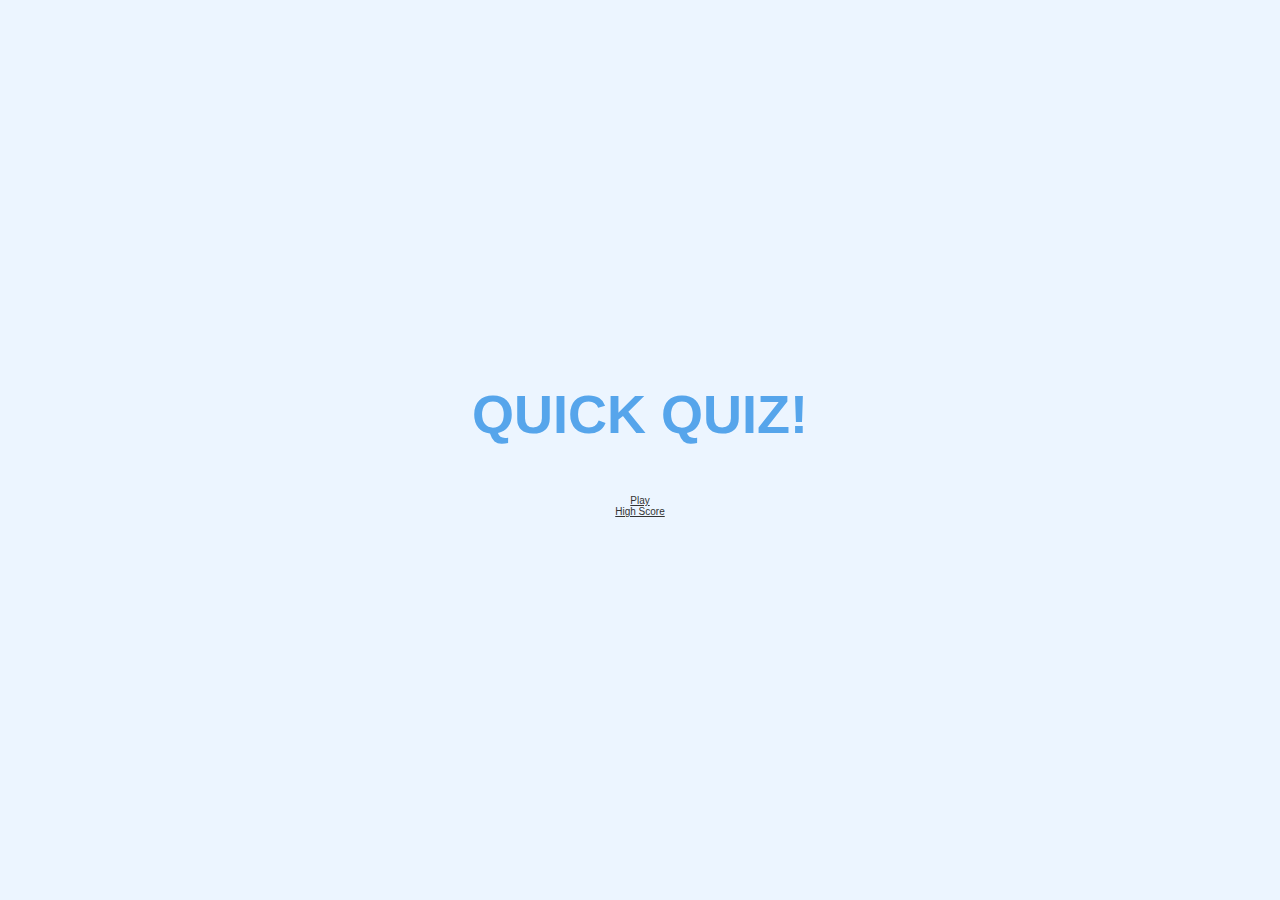
==== index.html @ b1c74882 "Initial commit" ====
<html>
  <head>
    <meta charset="UTF-8" />
    <meta name="view-port" content="width = device-width, initial-scale=1.0" />
    <meta http-equiv="X-UA-compatible" content="ie-edge" />
    <link rel="stylesheet" type="text/css" href="styles.css" />
  </head>
  <body>
    <div class="container">
      <div id="home" class="flex-center   flex-column">
        <h1>QUICK QUIZ!</h1>
        <a href="/play.html"> Play</a>
        <a href="/HighScorehtml">High Score</a>
      </div>
    </div>
  </body>
</html>
---- styles.css ----
:root {
  background-color: #ecf5ff;
  font-size: 62.5%;
}

* {
  box-sizing: border-box;
  font-family: Arial, Helvetica, sans-serif;
  margin: 0;
  padding: 0;
  color: #333;
}

h1,
h2,
h3,
h4 {
  margin-bottom: 1rem;
}

h1 {
  font-size: 5.4rem;
  color: #56a5eb;
  margin-bottom: 5rem;
}

h1 > span {
  font-size: 2.4rem;
  font-weight: 500;
}

h2 {
  font-size: 4.2rem;
  margin-bottom: 4rem;
  font-weight: 700;
}

h3 {
  font-size: 2.8rem;
  font-weight: 500;
}

.container {
  width: 100vw;
  height: 100vh;
  display: flex;
  justify-content: center;
  align-items: center;
  max-width: 80rem;
  margin: 0 auto;
}

.container > * {
  width: 100%;
}

.flex-column {
  display: flex;
  flex-direction: column;
}

.flex-center {
  justify-content: center;
  align-items: center;
}

.justify-center {
  justify-content: center;
}

.text-center {
  text-align: center;
}

.hidden {
  display: none;
}

/* BUTTONS */
.btn {
  font-size: 1.8rem;
  padding: 1rem 0;
  width: 20rem;
  text-align: center;
  border: 0.1rem solid #56a5eb;
  margin-bottom: 1rem;
  text-decoration: none;
  color: #56a5eb;
  background-color: white;
}

.btn:hover {
  cursor: pointer;
  box-shadow: 0 0.4rem 1.4rem 0 rgba(86, 185, 235, 0.5);
  transform: translateY(-0.1rem);
  transition: transform 150ms;
}

.btn[disabled]:hover {
  cursor: not-allowed;
  box-shadow: none;
  transform: none;
}
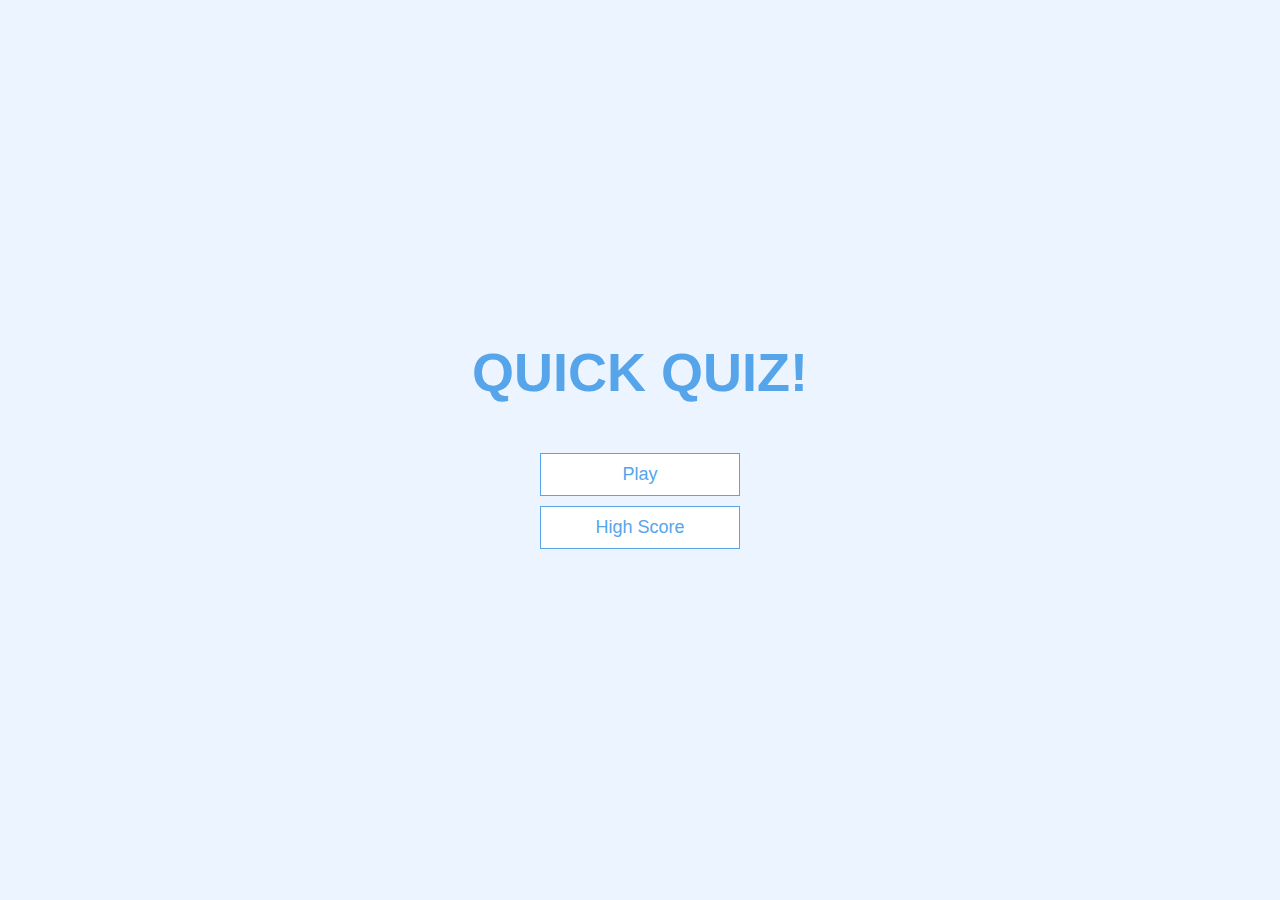
==== commit b92a0fc4: "2 files modified" ====
--- a/index.html
+++ b/index.html
@@ -9,8 +9,8 @@
     <div class="container">
       <div id="home" class="flex-center   flex-column">
         <h1>QUICK QUIZ!</h1>
-        <a href="/play.html"> Play</a>
-        <a href="/HighScorehtml">High Score</a>
+        <a class="btn" href="/play.html"> Play</a>
+        <a class="btn" href="/HighScorehtml">High Score</a>
       </div>
     </div>
   </body>
